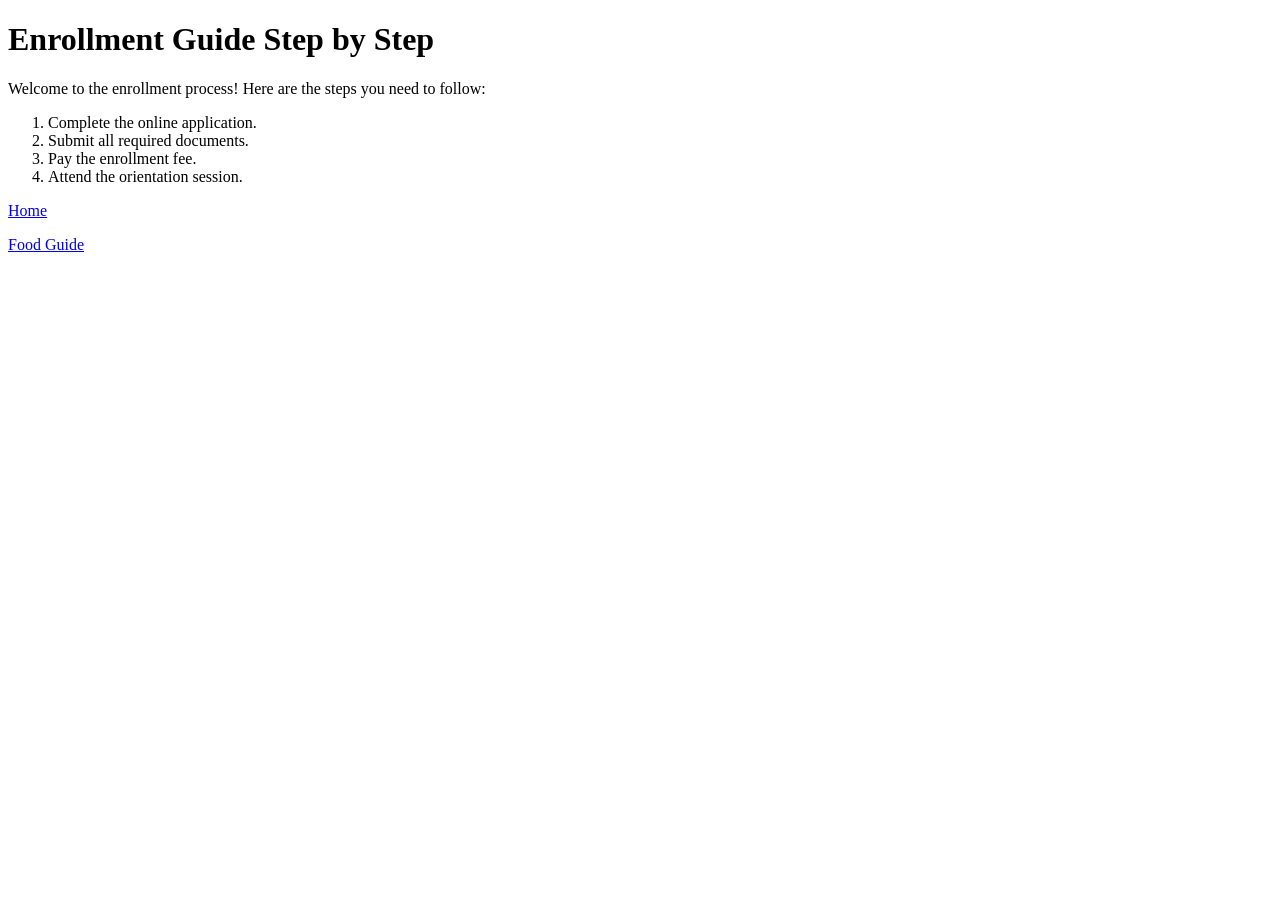
==== guides/enrollment.html @ 2c564223 "Initial commit" ====
<!DOCTYPE html>
<html lang="en">
<head>
    <meta charset="UTF-8">
    <meta name="viewport" content="width=device-width, initial-scale=1.0">
    <title>Enrollment Guide</title>
</head>
<body>
    <h1>Enrollment Guide Step by Step</h1>
    <p>Welcome to the enrollment process! Here are the steps you need to follow:</p>
    <ol>
        <li>Complete the online application.</li>
        <li>Submit all required documents.</li>
        <li>Pay the enrollment fee.</li>
        <li>Attend the orientation session.</li>
    </ol>

    <!-- back home: up one folder -->
     <p><a href="../index.html">Home</a></p>

     <!-- back to enrollment: same folder -->
     <p><a href="food.html">Food Guide</a></p>
</body>
</html>
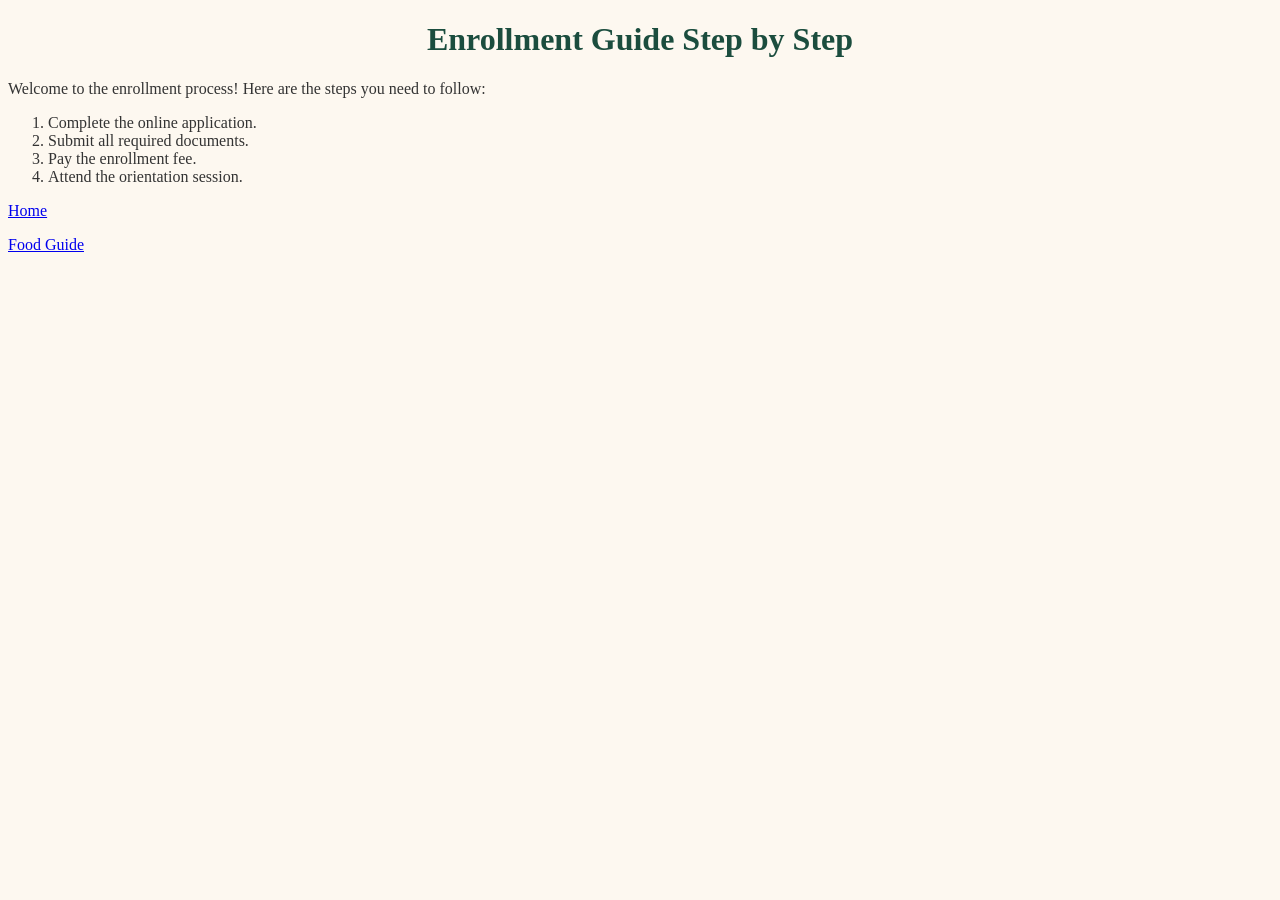
==== commit bfdfeedd: "Add styling" ====
--- a/guides/enrollment.html
+++ b/guides/enrollment.html
@@ -4,6 +4,7 @@
     <meta charset="UTF-8">
     <meta name="viewport" content="width=device-width, initial-scale=1.0">
     <title>Enrollment Guide</title>
+    <link rel="stylesheet" href="../styles.css">
 </head>
 <body>
     <h1>Enrollment Guide Step by Step</h1>
--- a/styles.css
+++ b/styles.css
@@ -0,0 +1,28 @@
+body{
+    font-family: 'Times New Roman', Times, serif;
+    color: #333333;
+    background-color: #FDF8F0;
+}
+
+h1, h2{
+    color: #1B4D3E;
+}
+
+h1{
+    text-align: center;
+}
+
+.intro{
+    font-size: 1.2em;
+    text-align: center;
+    margin-bottom: 20px;
+}
+
+.tip{
+    font-style: italic;
+    color: #b75b05;
+}
+
+img{
+    border: 4px solid #17ba89;
+}
